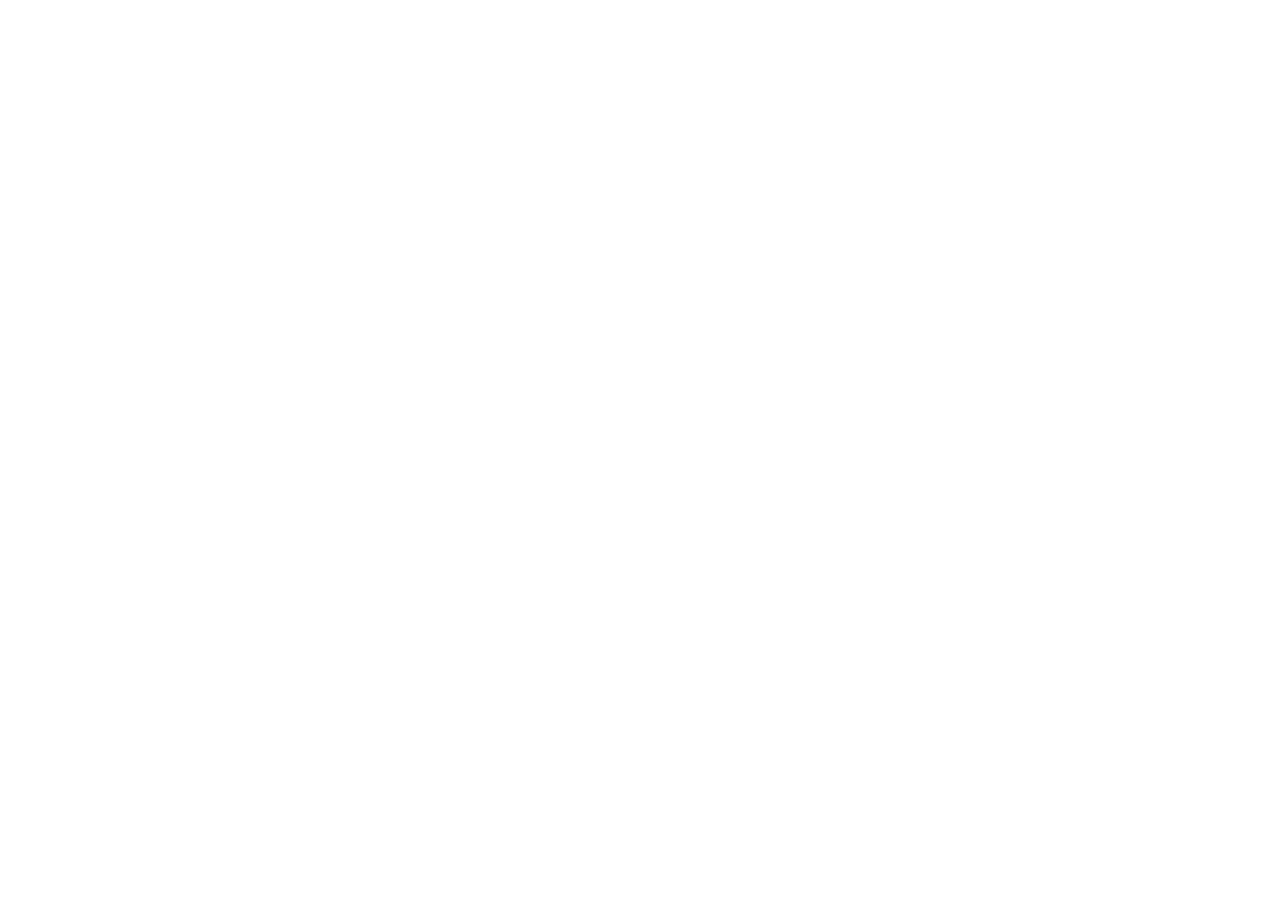
==== index.html @ 7172ed81 "initial commit" ====
<!DOCTYPE html>
<html lang="en">

<head>
    <meta charset="UTF-8">
    <meta http-equiv="X-UA-Compatible" content="IE=edge">
    <meta name="viewport" content="width=device-width, initial-scale=1.0">
    <title>Is Triangle?</title>
    <link rel="stylesheet" href="style.css">
</head>

<body>
    <script src="index.js"></script>
</body>

</html>
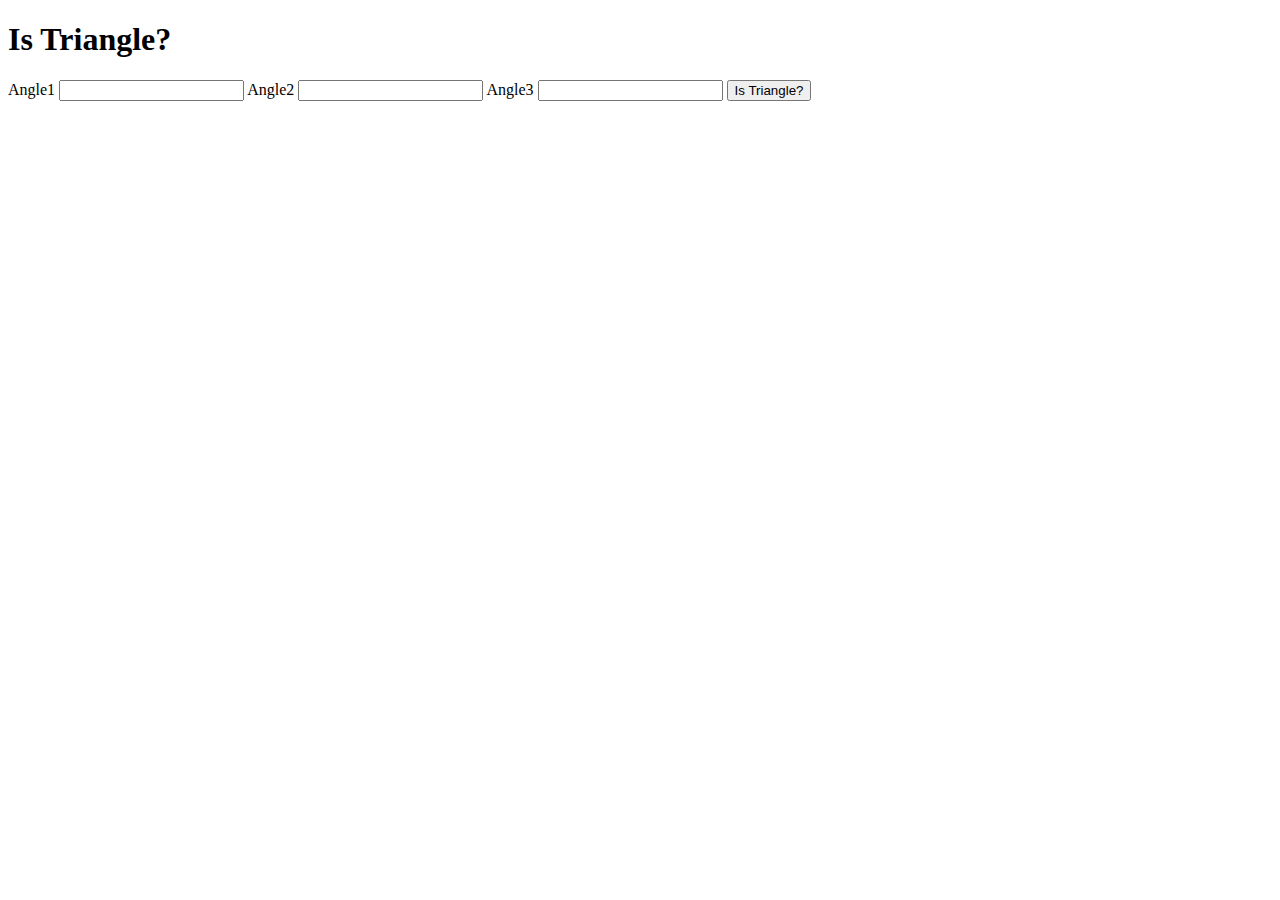
==== commit 8b5c5774: "index.html done" ====
--- a/index.html
+++ b/index.html
@@ -10,6 +10,17 @@
 </head>
 
 <body>
+    <h1>Is Triangle?</h1>
+    <label for="angle1">Angle1</label>
+    <input type="number" class="angle-input" />
+    <label for="angle2">Angle2</label>
+    <input type="number" class="angle-input" />
+    <label for="angle3">Angle3</label>
+    <input type="number" class="angle-input" />
+    <button id="is-trianlge-btn">Is Triangle?</button>
+    <div id="output"></div>
+
+
     <script src="index.js"></script>
 </body>
 
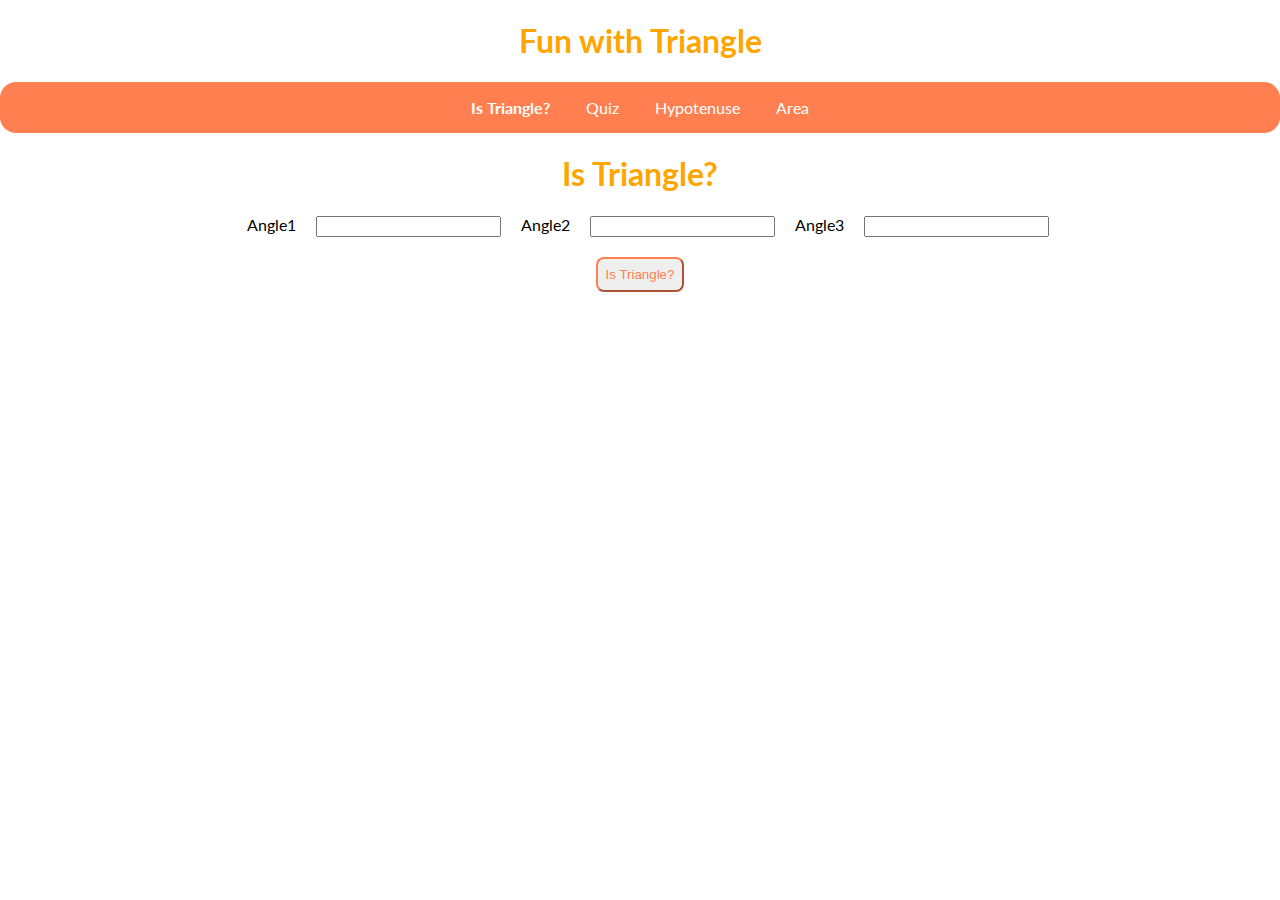
==== commit b3f1bbe3: "mark12-triangles done" ====
--- a/index.html
+++ b/index.html
@@ -10,6 +10,17 @@
 </head>
 
 <body>
+    <h1>Fun with Triangle</h1>
+    <nav class="nav">
+        <a class="line" href="/index.html"><strong>Is Triangle?</strong></a>
+
+        <a class="line" href="/quiz.html">Quiz</a>
+
+        <a class="line" href="/hypotenuse.html">Hypotenuse</a>
+
+        <a class="line" href="/area.html">Area</a>
+    </nav>
+
     <h1>Is Triangle?</h1>
     <label for="angle1">Angle1</label>
     <input type="number" class="angle-input" />
@@ -17,7 +28,8 @@
     <input type="number" class="angle-input" />
     <label for="angle3">Angle3</label>
     <input type="number" class="angle-input" />
-    <button id="is-trianlge-btn">Is Triangle?</button>
+    <h2></h2>
+    <button class="btn" id="is-trianlge-btn">Is Triangle?</button>
     <div id="output"></div>
 
 
--- a/style.css
+++ b/style.css
@@ -0,0 +1,59 @@
+@import url('https://fonts.googleapis.com/css2?family=Lato&display=swap');
+body {
+    font-family: 'Lato', sans-serif;
+    text-align: center;
+    margin: auto;
+}
+
+:root {
+    --primary-color: orange;
+    --light-orange: #fb923c;
+    --off-white: #fed7aa;
+}
+
+h1 {
+    color: var(--primary-color);
+}
+
+.nav {
+    background-color: coral;
+    color: aliceblue;
+    padding: 1rem 1rem;
+    border-radius: 1rem;
+}
+
+.line {
+    text-decoration: none;
+    color: white;
+    padding: 1rem;
+}
+
+.container {
+    width: 50%;
+    margin: auto;
+}
+
+.question-container {
+    text-align: left;
+    padding-left: 2rem;
+}
+
+label {
+    padding: 1rem;
+    max-width: 100%;
+}
+
+.btn {
+    display: block;
+    margin-top: 1rem;
+    margin: auto;
+    padding: 0.5rem;
+    border-radius: 0.5rem;
+    border-color: coral;
+    color: coral;
+}
+
+#output {
+    padding: 1rem 1rem;
+    color: black;
+}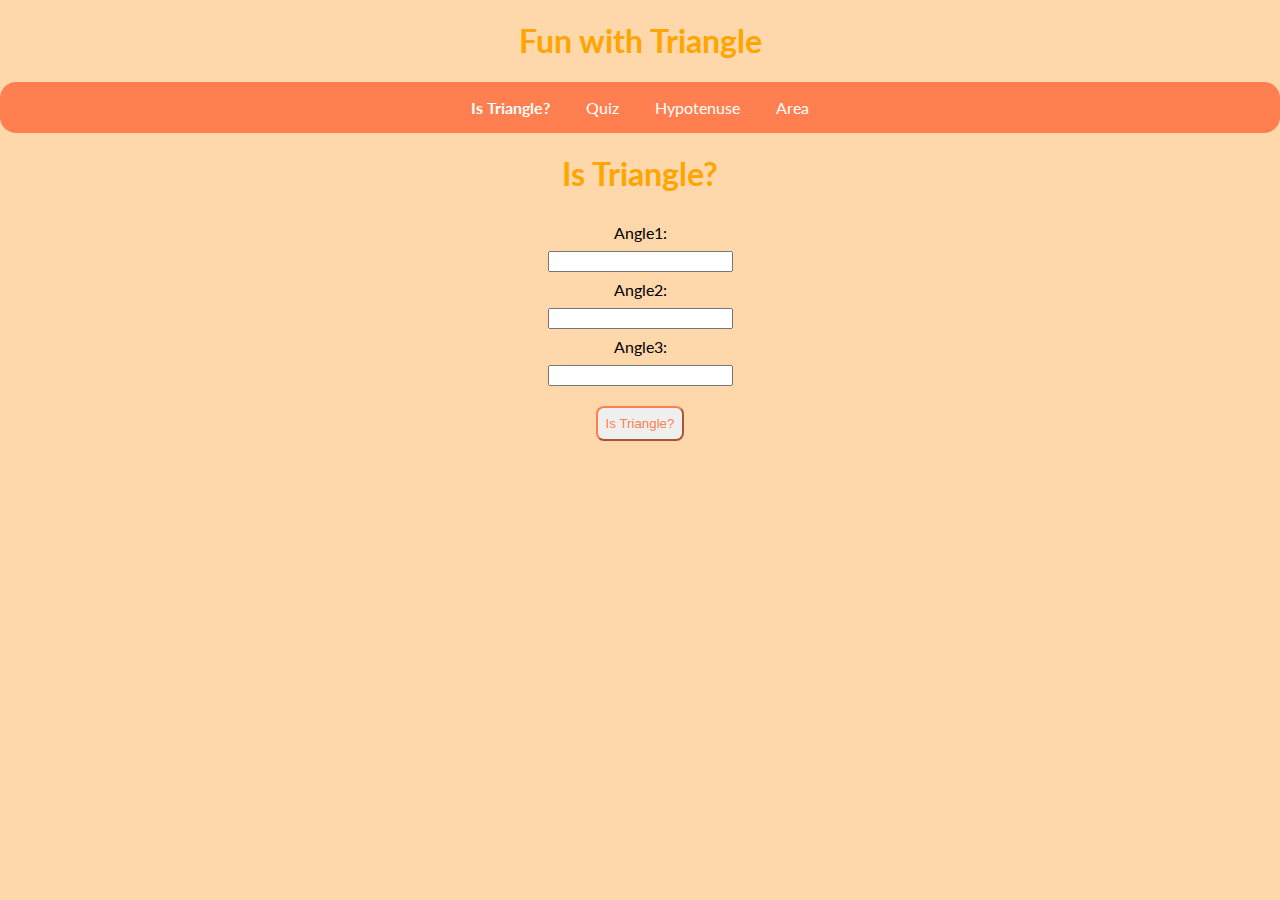
==== commit 95e3c61b: "mark-12 done" ====
--- a/index.html
+++ b/index.html
@@ -22,11 +22,11 @@
     </nav>
 
     <h1>Is Triangle?</h1>
-    <label for="angle1">Angle1</label>
+    <label for="angle1">Angle1:</label>
     <input type="number" class="angle-input" />
-    <label for="angle2">Angle2</label>
+    <label for="angle2">Angle2:</label>
     <input type="number" class="angle-input" />
-    <label for="angle3">Angle3</label>
+    <label for="angle3">Angle3:</label>
     <input type="number" class="angle-input" />
     <h2></h2>
     <button class="btn" id="is-trianlge-btn">Is Triangle?</button>
--- a/style.css
+++ b/style.css
@@ -3,6 +3,7 @@
     font-family: 'Lato', sans-serif;
     text-align: center;
     margin: auto;
+    background-color: var(--off-white);
 }
 
 :root {
@@ -39,8 +40,9 @@
 }
 
 label {
-    padding: 1rem;
+    padding: 0.5rem;
     max-width: 100%;
+    display: block;
 }
 
 .btn {
